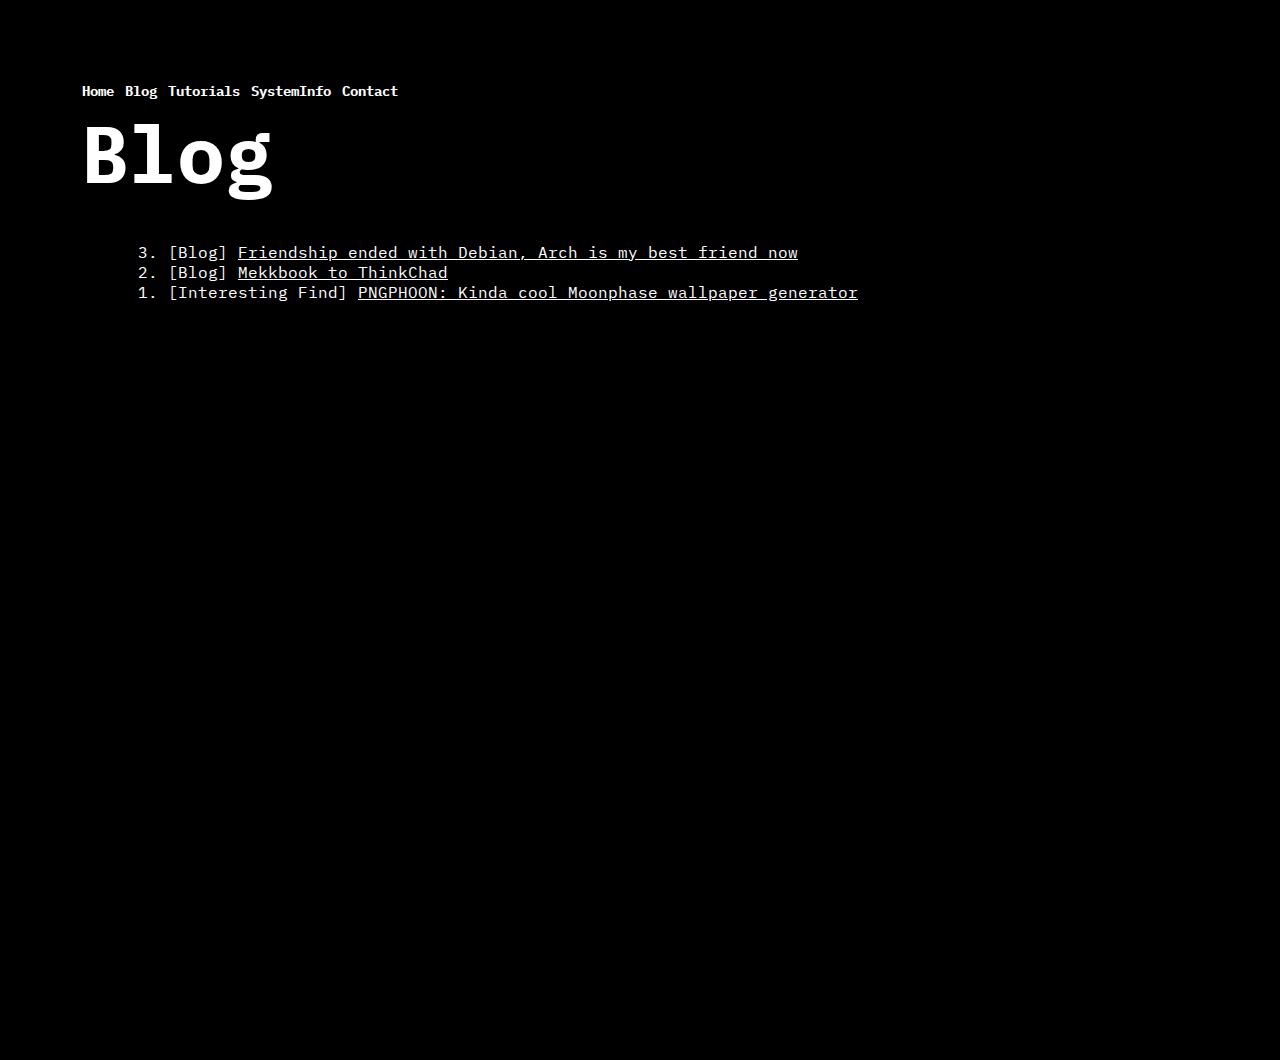
==== blog/index.html @ daaf290f "first push" ====
<!DOCTYPE html>
<html lang="en">

<head>
	<title> Monochrome's Monochromatic Website</title>
	<!-- Metadata thingies -->
	<meta charset="utf-8">
	<meta name="viewport" content="width=device-width, initial-scale=1" />
	<link rel="canonical" href="https://monochrome.codeberg.page" />
	<link rel="stylesheet" type="text/css" href="/style.css" />
</head>

<body>
	<div class="navbar">
			<a href="/index.html">
				Home
			</a>
			<a class="nav-active" href="/blog/index.html">
				Blog
			</a>
			<a href="/tutorials/index.html">
				Tutorials
			</a>
			<a href="/systeminfo/index.html">
				SystemInfo
			</a>
			<a href="/contact/index.html">
				Contact
			</a>
	</div>

	<h1> Blog </h1>
	<br>
	<div class="content"> 
		<ol reversed>
			<li> [Blog] <a href="/blog/debian-to-arch/index.html">Friendship ended with Debian, Arch is my best friend now</a></li>
			<li> [Blog] <a href="/blog/thinkchad/index.html">Mekkbook to ThinkChad</a> </li>
			<li> [Interesting Find] <a href="/blog/pngphoon/index.html">PNGPHOON: Kinda cool Moonphase wallpaper generator</a> </li>
		</ol>
	</div>
</body>

</html>
---- style.css ----
@font-face{
	font-family: "IBM Plex Mono";
	src: url("fonts/IBMPlexMono-Regular.ttf") format("truetype");
}

@font-face{
	font-family: "IBM Plex Mono Bold";
	src: url("fonts/IBMPlexMono-Bold.ttf") format("truetype");
}

* {
	font-family: IBM Plex Mono;
	color: white;
	background-color: black;
	font-size: 1rem;
}

.navbar a {
	font-family: IBM Plex Mono Bold;
	text-decoration: none;
	font-size: 0.90rem;
	padding: 0.10rem;
	cursor: pointer;
}

h1 {
	font-family: IBM Plex Mono Bold;
	font-size: 5rem;
	margin: 0.05rem;
}

h2 {
	font-family: IBM Plex Mono Bold;
	font-size: 3rem;
	margin: 0.05rem;
}
h3 {
	font-family: IBM Plex Mono Bold;
	font-size: 2rem;
	margin: 0.05rem;
}
body {
	font-family: IBM Plex Mono;
	background-color: black;
	margin-top: 5rem;
	margin-bottom: 5rem;
	margin-left: 10rem;
	margin-right: 10rem;
	font-size: 1rem;
	min-height: 100vh;
	display: flex;
	flex-direction: column;

}

.content {
	margin-left: 10rem;
	margin-right: 10rem;
}

footer{
	margin-top: auto;
}

code {
	font-family: monospace;
	font-size:1rem;
	background-color: white;
	color: black;
	margin: 0;
	hyphens: manual;
   }
.codeblock code{
	background-color: white;
	font-family: monospace;
	color: black;
	display: block;
	padding: 10px;
	font-size: 1rem;
}

@media screen and (max-width: 1300px)
{
	h1 {
		font-family: IBM Plex Mono Bold;
		font-size: 5rem;
		margin: 0.05rem;
	}

	h2 {
		font-family: IBM Plex Mono Bold;
		font-size: 3rem;
		margin: 0.05rem;
	}
	h3 {
		font-family: IBM Plex Mono Bold;
		font-size: 2rem;
		margin: 0.05rem;
	}
	
	body {
		font-family: IBM Plex Mono;
		background-color: black;
		margin: 5rem;
		font-size: 1rem;
		min-height: 100vh;
		display: flex;
		flex-direction: column;
	
	}
	
	.content {
		margin-left: 3rem;
		margin-right: 3rem;
	}
	code {
		font-family: monospace;
		font-size:1rem;
		background-color: white;
		color:black;
		margin: 0;
		hyphens: manual;
	   }
	.codeblock code{
		background-color: white;
		font-family: monospace;
		color: black;
		display: block;
		padding: 7px;
		font-size: 1rem;
	}
}
@media screen and (max-width: 700px)
{
	h1 {
		font-family: IBM Plex Mono Bold;
		font-size: 3rem;
		margin: 0.05rem;
	}
	
	h2 {
		font-family: IBM Plex Mono Bold;
		font-size: 2rem;
		margin: 0.05rem;
	}

	h3 {
		font-family: IBM Plex Mono Bold;
		font-size: 1rem;
		margin: 0.05rem;
	}
	body {
		font-family: IBM Plex Mono;
		font-size: 1rem;
		background-color: black;
		margin: 1rem;
		min-height: 100vh;
		display: flex;
		flex-direction: column;
	
	}
	
	.content {
		margin-left: 1rem;
		margin-right: 1rem;
	}
	code {
		font-family: monospace;
		font-size:1rem;
		background-color: white;
		color:black;
		margin: 0;
		hyphens: manual;
	   }
	.codeblock code{
		background-color: white;
		font-family: monospace;
		color: black;
		display: block;
		padding: 5px;
		font-size: 1rem;
	}
}
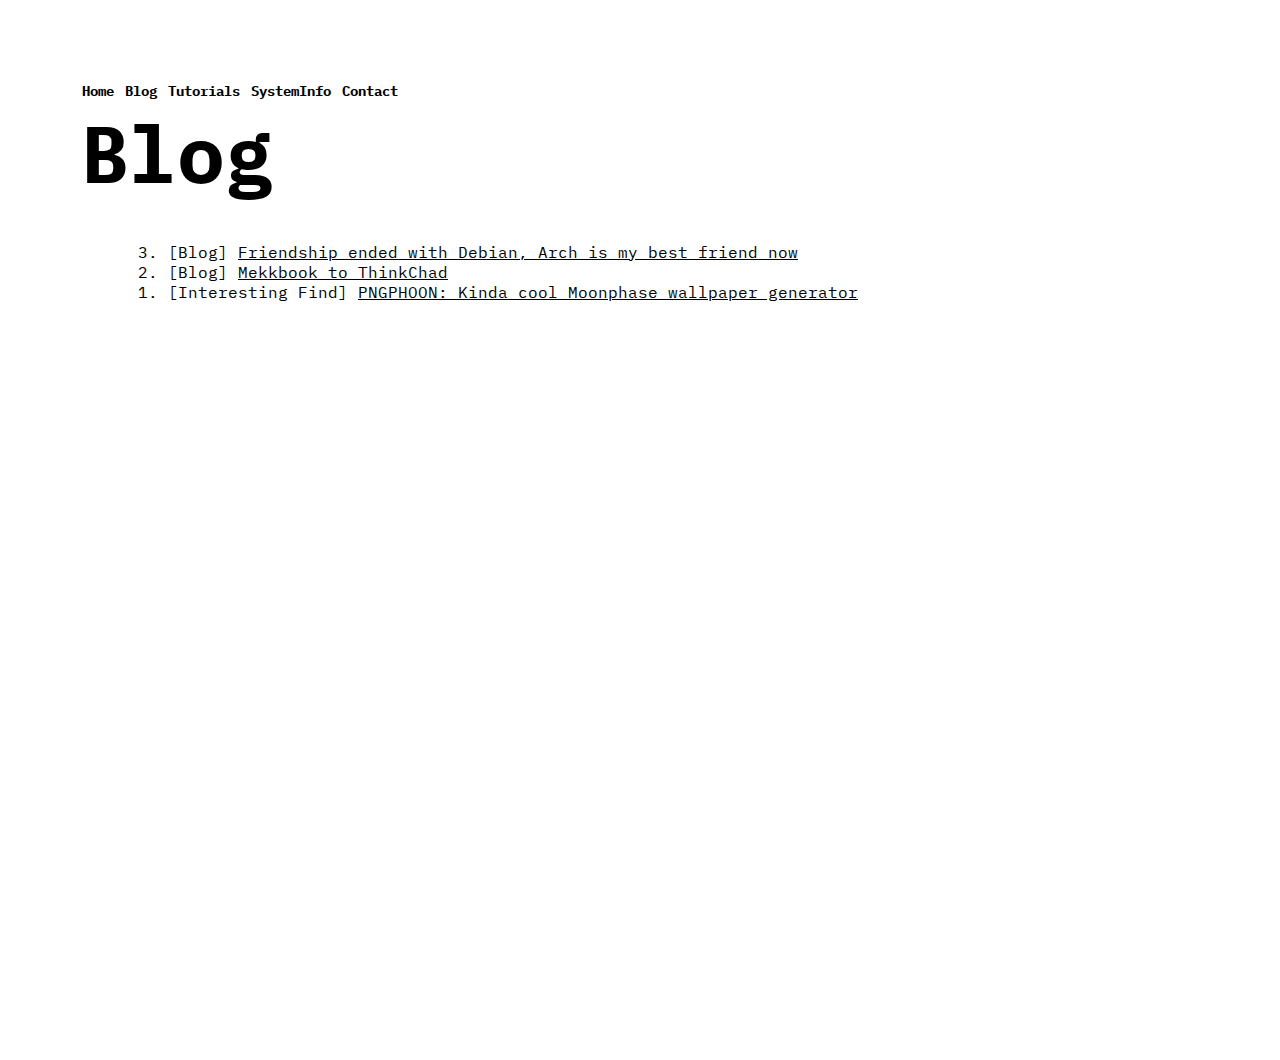
==== commit 1239bf9b: "testing" ====
--- a/blog/index.html
+++ b/blog/index.html
@@ -33,7 +33,7 @@
 	<br>
 	<div class="content"> 
 		<ol reversed>
-			<li> [Blog] <a href="/blog/debian-to-arch/index.html">Friendship ended with Debian, Arch is my best friend now</a></li>
+			<li> [Blog] <a href="/blog/debian.html">Friendship ended with Debian, Arch is my best friend now</a></li>
 			<li> [Blog] <a href="/blog/thinkchad/index.html">Mekkbook to ThinkChad</a> </li>
 			<li> [Interesting Find] <a href="/blog/pngphoon/index.html">PNGPHOON: Kinda cool Moonphase wallpaper generator</a> </li>
 		</ol>
--- a/style.css
+++ b/style.css
@@ -9,10 +9,33 @@
 	src: url("fonts/IBMPlexMono-Bold.ttf") format("truetype");
 }
 
+@media (prefer-color-scheme: dark){
+	* {
+		background-color: black;
+		color: white; 
+	}
+	
+	code {
+		font-family: monospace;
+		font-size:1rem;
+		background-color: white;
+		color:black;
+		margin: 0;
+		hyphens: manual;
+	   }
+	.codeblock code{
+		background-color: white;
+		font-family: monospace;
+		color: black;
+		display: block;
+		padding: 5px;
+		font-size: 1rem;
+	}
+}
 * {
 	font-family: IBM Plex Mono;
-	color: white;
-	background-color: black;
+	color: black;
+	background-color: white;
 	font-size: 1rem;
 }
 
@@ -42,7 +65,7 @@
 }
 body {
 	font-family: IBM Plex Mono;
-	background-color: black;
+	background-color: white;
 	margin-top: 5rem;
 	margin-bottom: 5rem;
 	margin-left: 10rem;
@@ -66,15 +89,15 @@
 code {
 	font-family: monospace;
 	font-size:1rem;
-	background-color: white;
-	color: black;
+	background-color: black;
+	color: white;
 	margin: 0;
 	hyphens: manual;
    }
 .codeblock code{
-	background-color: white;
+	background-color: black;
 	font-family: monospace;
-	color: black;
+	color: white;
 	display: block;
 	padding: 10px;
 	font-size: 1rem;
@@ -101,7 +124,7 @@
 	
 	body {
 		font-family: IBM Plex Mono;
-		background-color: black;
+		background-color: white;
 		margin: 5rem;
 		font-size: 1rem;
 		min-height: 100vh;
@@ -117,15 +140,15 @@
 	code {
 		font-family: monospace;
 		font-size:1rem;
-		background-color: white;
-		color:black;
+		background-color: black;
+		color:white;
 		margin: 0;
 		hyphens: manual;
 	   }
 	.codeblock code{
-		background-color: white;
-		font-family: monospace;
-		color: black;
+		background-color: black;
+		font-family: monospace;
+		color: white;
 		display: block;
 		padding: 7px;
 		font-size: 1rem;
@@ -153,7 +176,7 @@
 	body {
 		font-family: IBM Plex Mono;
 		font-size: 1rem;
-		background-color: black;
+		background-color: white;
 		margin: 1rem;
 		min-height: 100vh;
 		display: flex;
@@ -168,18 +191,19 @@
 	code {
 		font-family: monospace;
 		font-size:1rem;
-		background-color: white;
-		color:black;
+		background-color: black;
+		color:white;
 		margin: 0;
 		hyphens: manual;
 	   }
 	.codeblock code{
-		background-color: white;
-		font-family: monospace;
-		color: black;
+		background-color: black;
+		font-family: monospace;
+		color: white;
 		display: block;
 		padding: 5px;
 		font-size: 1rem;
 	}
 }
 
+
